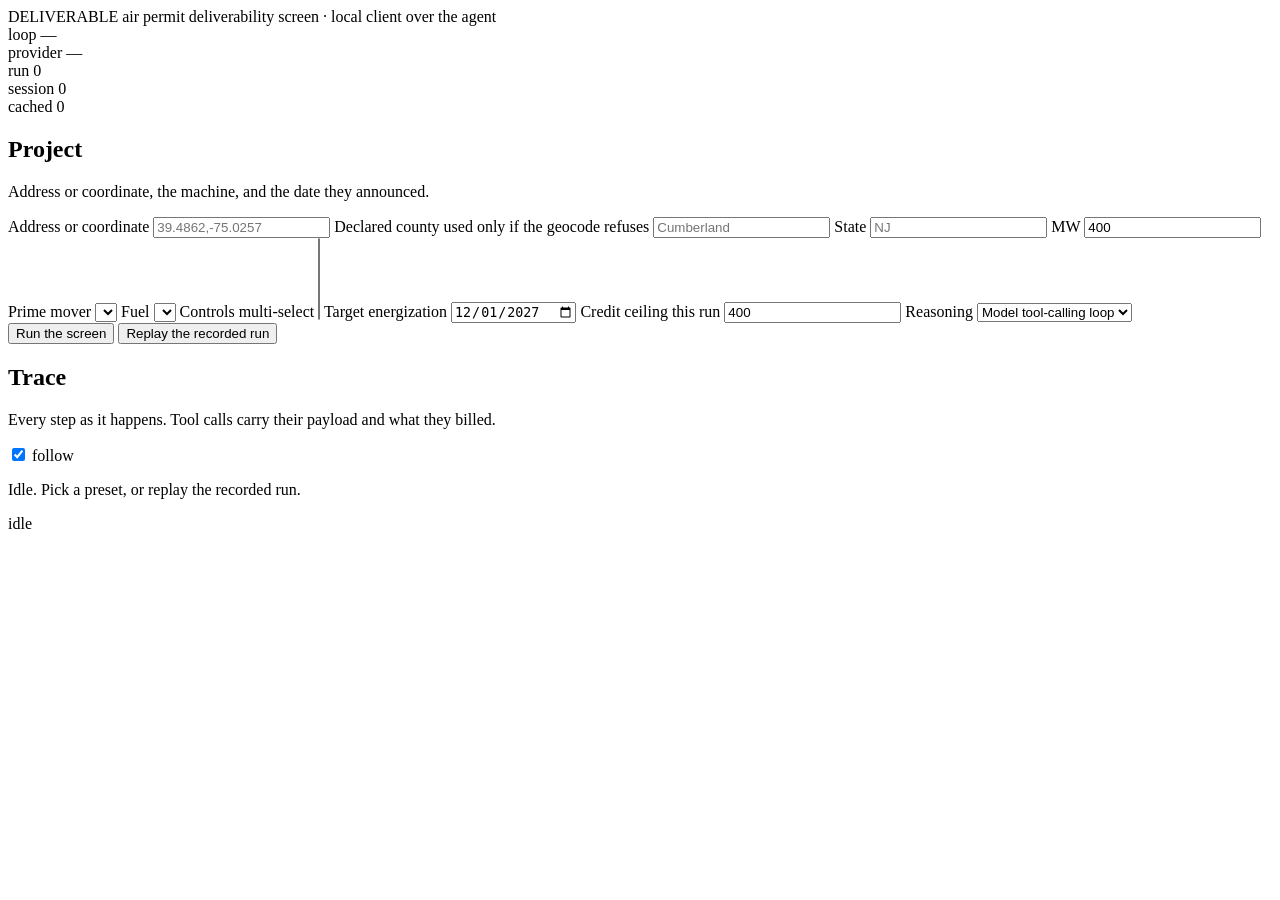
==== ui/static/index.html @ 1fb07439 "One-pager, Mireye feedback draft, field-request fix, doc refresh Field requests: the bug was the cal" ====
<!doctype html>
<html lang="en">
<head>
<meta charset="utf-8">
<meta name="viewport" content="width=device-width, initial-scale=1">
<title>Deliverable — air permit screen</title>
<link rel="stylesheet" href="/static/style.css">
</head>
<body>

<header class="rail">
  <div class="rail-left">
    <span class="wordmark">DELIVERABLE</span>
    <span class="rail-sub">air permit deliverability screen &middot; local client over the agent</span>
  </div>
  <div class="rail-right" id="rail-meters">
    <div class="meter" title="Auth path resolved at startup">
      <span class="meter-label">loop</span>
      <span class="meter-value" id="m-auth">—</span>
    </div>
    <div class="meter" title="Physical-facts provider">
      <span class="meter-label">provider</span>
      <span class="meter-value" id="m-provider">—</span>
    </div>
    <div class="meter" title="Mireye credits billed by this run">
      <span class="meter-label">run</span>
      <span class="meter-value num" id="m-run">0</span>
    </div>
    <div class="meter" title="Mireye credits billed since this server started">
      <span class="meter-label">session</span>
      <span class="meter-value num" id="m-session">0</span>
    </div>
    <div class="meter" title="Provider responses served from data/cache.sqlite">
      <span class="meter-label">cached</span>
      <span class="meter-value num" id="m-cache">0</span>
    </div>
  </div>
</header>

<main>

  <!-- ---------------------------------------------------------------- -->
  <section id="sec-input">
    <div class="section-head">
      <h2>Project</h2>
      <p class="section-note">Address or coordinate, the machine, and the date they announced.</p>
    </div>

    <div id="key-warnings"></div>

    <div class="presets" id="presets"></div>

    <form id="run-form" autocomplete="off">
      <div class="field-grid">
        <label class="field span-3">
          <span class="field-label">Address or coordinate</span>
          <input type="text" id="f-address" name="address" required placeholder="39.4862,-75.0257">
        </label>
        <label class="field span-2">
          <span class="field-label">Declared county <span class="hint">used only if the geocode refuses</span></span>
          <input type="text" id="f-county" name="county" placeholder="Cumberland">
        </label>
        <label class="field span-1">
          <span class="field-label">State</span>
          <input type="text" id="f-state" name="state" maxlength="2" placeholder="NJ">
        </label>

        <label class="field span-1">
          <span class="field-label">MW</span>
          <input type="number" id="f-mw" name="mw" min="1" step="1" value="400" required>
        </label>
        <label class="field span-2">
          <span class="field-label">Prime mover</span>
          <select id="f-prime" name="prime_mover"></select>
        </label>
        <label class="field span-1">
          <span class="field-label">Fuel</span>
          <select id="f-fuel" name="fuel"></select>
        </label>
        <label class="field span-2 field-tall">
          <span class="field-label">Controls <span class="hint">multi-select</span></span>
          <select id="f-controls" name="controls" multiple size="5"></select>
        </label>

        <label class="field span-2">
          <span class="field-label">Target energization</span>
          <input type="date" id="f-target" name="target" value="2027-12-01">
        </label>
        <label class="field span-2">
          <span class="field-label">Credit ceiling <span class="hint">this run</span></span>
          <input type="number" id="f-ceiling" name="ceiling" min="0" step="50" value="400">
        </label>
        <label class="field span-2">
          <span class="field-label">Reasoning</span>
          <select id="f-loop">
            <option value="llm">Model tool-calling loop</option>
            <option value="none">Deterministic, no LLM</option>
          </select>
        </label>
      </div>

      <div class="run-bar">
        <button type="submit" class="btn btn-primary" id="btn-run">Run the screen</button>
        <button type="button" class="btn" id="btn-replay">Replay the recorded run</button>
        <span class="run-cost" id="run-cost"></span>
      </div>
    </form>
  </section>

  <!-- ---------------------------------------------------------------- -->
  <section id="sec-trace">
    <div class="section-head">
      <h2>Trace</h2>
      <p class="section-note">Every step as it happens. Tool calls carry their payload and what they billed.</p>
      <div class="trace-controls">
        <div class="filters" id="trace-filters"></div>
        <label class="check"><input type="checkbox" id="f-follow" checked> follow</label>
      </div>
    </div>
    <div class="log" id="log" tabindex="0">
      <p class="log-empty">Idle. Pick a preset, or replay the recorded run.</p>
    </div>
    <div class="log-foot">
      <span id="log-status">idle</span>
      <button type="button" class="btn btn-ghost" id="btn-live" hidden>Jump to live</button>
    </div>
  </section>

  <!-- ---------------------------------------------------------------- -->
  <section id="sec-verdict" hidden>
    <div class="section-head">
      <h2>Verdict</h2>
      <p class="section-note" id="verdict-note"></p>
    </div>
    <div id="refusal" hidden></div>
    <div id="verdict"></div>
  </section>

  <!-- ---------------------------------------------------------------- -->
  <section id="sec-triggers" hidden>
    <div class="section-head">
      <h2>Triggers that fired</h2>
      <p class="section-note">Each one with the rule it comes from and the months it adds.</p>
    </div>
    <div id="triggers"></div>
    <div id="emissions"></div>
  </section>

  <!-- ---------------------------------------------------------------- -->
  <section id="sec-act" hidden>
    <div class="section-head">
      <h2>Act</h2>
      <p class="section-note">Two searches: move the plant, or change the plant.</p>
    </div>
    <div id="alternate"></div>
    <div id="configs"></div>
  </section>

  <!-- ---------------------------------------------------------------- -->
  <section id="sec-appendix" hidden>
    <div class="section-head">
      <h2>Appendix</h2>
      <p class="section-note">What the run does not know, and where every fact came from.</p>
    </div>
    <div id="narrative"></div>
    <div id="caveats"></div>
    <details id="provenance-wrap">
      <summary><span class="summary-title">Provenance</span><span class="summary-meta" id="prov-count"></span></summary>
      <div class="table-scroll">
        <table id="provenance">
          <thead>
            <tr>
              <th data-sort="field" class="sortable">Field</th>
              <th data-sort="value" class="sortable">Value</th>
              <th data-sort="source" class="sortable">Source</th>
              <th data-sort="fetched" class="sortable">Fetched</th>
              <th data-sort="confidence" class="sortable num-col">Conf.</th>
            </tr>
          </thead>
          <tbody></tbody>
        </table>
      </div>
    </details>
  </section>

</main>

<footer>
  <span id="foot-run"></span>
</footer>

<script src="/static/app.js"></script>
</body>
</html>
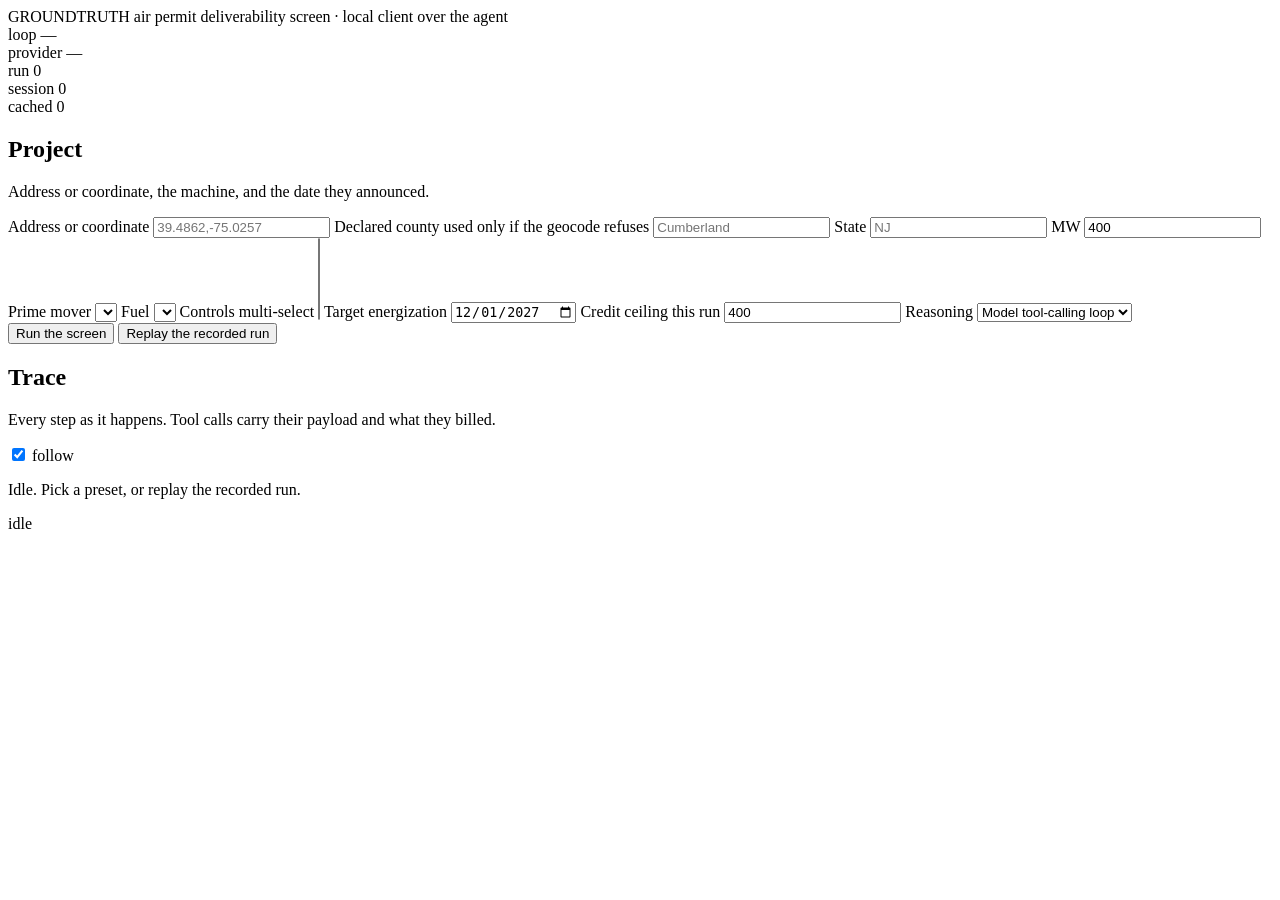
==== commit 499969bd: "Rename to Groundtruth; fix jurisdiction drift in the report Jurisdiction drift: the model calls reso" ====
--- a/ui/static/index.html
+++ b/ui/static/index.html
@@ -3,14 +3,14 @@
 <head>
 <meta charset="utf-8">
 <meta name="viewport" content="width=device-width, initial-scale=1">
-<title>Deliverable — air permit screen</title>
+<title>Groundtruth — air permit screen</title>
 <link rel="stylesheet" href="/static/style.css">
 </head>
 <body>
 
 <header class="rail">
   <div class="rail-left">
-    <span class="wordmark">DELIVERABLE</span>
+    <span class="wordmark">GROUNDTRUTH</span>
     <span class="rail-sub">air permit deliverability screen &middot; local client over the agent</span>
   </div>
   <div class="rail-right" id="rail-meters">
